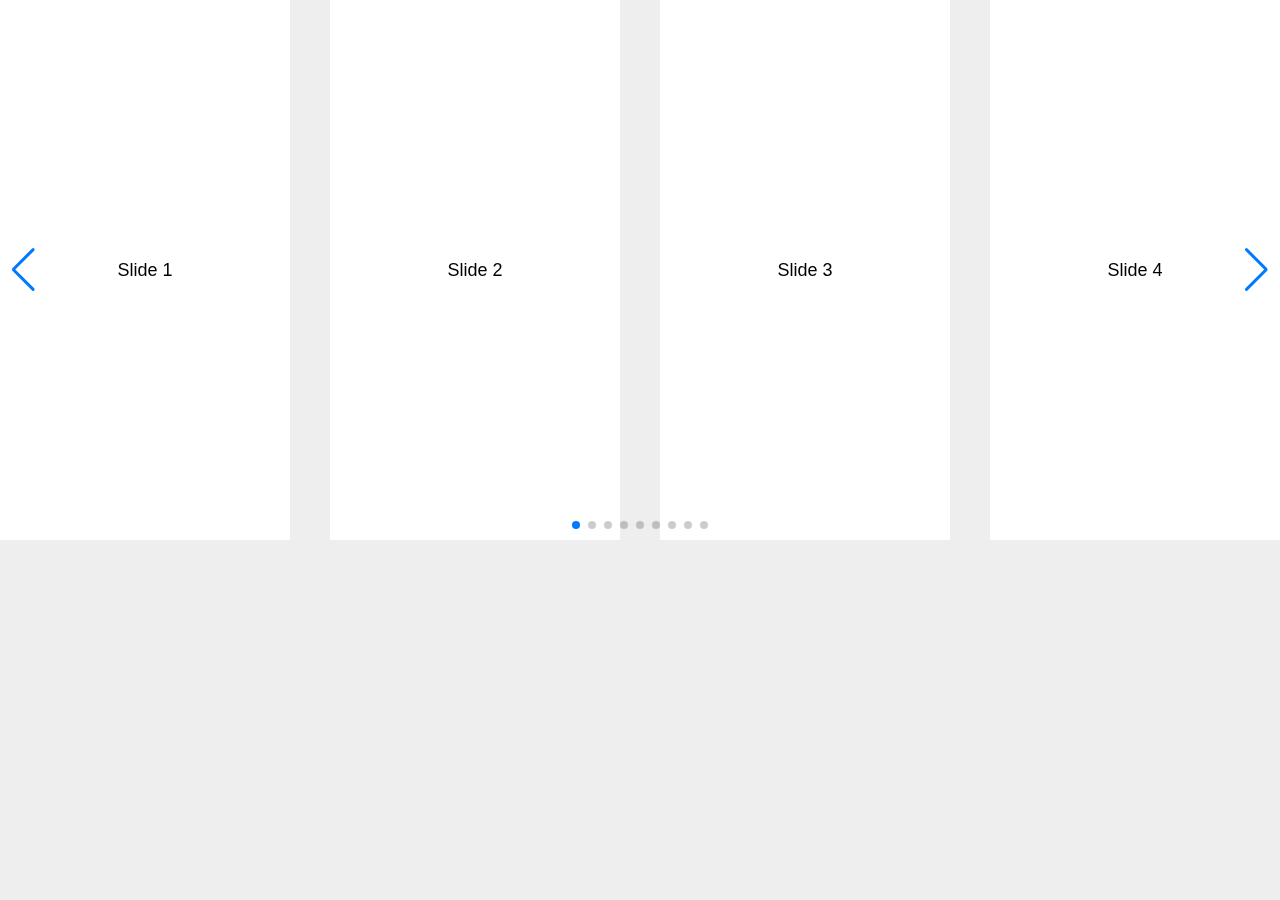
==== Test/tset1.html @ 3f7f67a7 "Add files via upload" ====
<!DOCTYPE html>
<html lang="en">
  <head>
    <meta charset="utf-8" />
    <title>Swiper demo</title>
    <meta
      name="viewport"
      content="width=device-width, initial-scale=1, minimum-scale=1, maximum-scale=1"
    />
    <!-- Link Swiper's CSS -->
    <link
      rel="stylesheet"
      href="https://cdn.jsdelivr.net/npm/swiper@11/swiper-bundle.min.css"
    />

    <!-- Demo styles -->
    <style>
      * {
        margin: 0;
        padding: 0;
        box-sizing: border-box;
      }
      html,
      body {
        height: 100%;
        width: 100%;
        position: relative;
      }

      body {
        background: #eee;
        font-family: Helvetica Neue, Helvetica, Arial, sans-serif;
        font-size: 14px;
        color: #000;
        margin: 0;
        padding: 0;
      }

      .swiper {
        width: 100%;
        height: 60%;
      }

      .swiper-slide {
        text-align: center;
        font-size: 18px;
        background: #fff;
        display: flex;
        justify-content: center;
        align-items: center;
      }

      .swiper-slide img {
        display: block;
        width: 100%;
        height: 100%;
        object-fit: cover;
      }

    </style>
  </head>

  <body>
    <!-- Swiper -->
    <div class="swiper mySwiper">
      <div class="swiper-wrapper">
        <div class="swiper-slide">Slide 1</div>
        <div class="swiper-slide">Slide 2</div>
        <div class="swiper-slide">Slide 3</div>
        <div class="swiper-slide">Slide 4</div>
        <div class="swiper-slide">Slide 5</div>
        <div class="swiper-slide">Slide 6</div>
        <div class="swiper-slide">Slide 7</div>
        <div class="swiper-slide">Slide 8</div>
        <div class="swiper-slide">Slide 9</div>
      </div>
      <div class="swiper-pagination"></div>
      <div class="swiper-button-prev"></div>
      <div class="swiper-button-next"></div>
    </div>

    <!-- Swiper JS -->
    <script src="https://cdn.jsdelivr.net/npm/swiper@11/swiper-bundle.min.js"></script>

    <!-- Initialize Swiper -->
    <script>
      var swiper = new Swiper(".mySwiper", {
        cssMode: true,
        loop:true,
        navigation: {
          nextEl: ".swiper-button-next",
          prevEl: ".swiper-button-prev",
        },
        slidesPerView: 4,
        spaceBetween: 40,
        pagination: {
          el: ".swiper-pagination",
          clickable: true,
          mousewheel: true,
          keyboard: true,
        },
        // Responsive breakpoints
        breakpoints: {
          // when window width is >= 320px
          0: {
            slidesPerView: 1,
            spaceBetween: 10,
          },
          380: {
            slidesPerView: 2,
            spaceBetween: 20,
          },
          // when window width is >= 480px
          550: {
            slidesPerView: 3,
            spaceBetween: 30,
          },
          // when window width is >= 640px
          750: {
            slidesPerView: 4,
            spaceBetween: 40,
          },
        },
      });
    </script>
  </body>
</html>
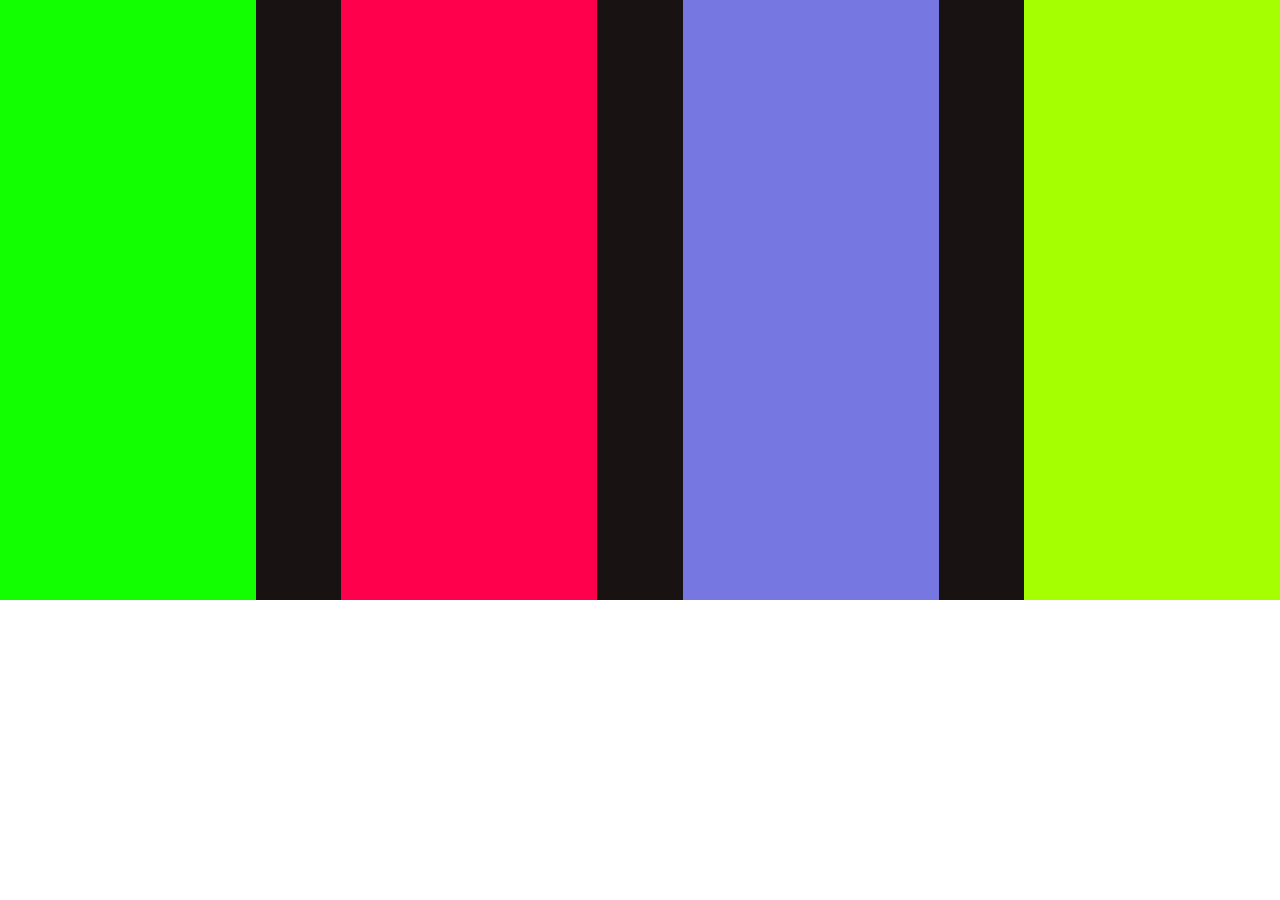
==== commit 029240aa: "update-v.5" ====
--- a/Test/tset1.html
+++ b/Test/tset1.html
@@ -1,19 +1,9 @@
 <!DOCTYPE html>
 <html lang="en">
   <head>
-    <meta charset="utf-8" />
-    <title>Swiper demo</title>
-    <meta
-      name="viewport"
-      content="width=device-width, initial-scale=1, minimum-scale=1, maximum-scale=1"
-    />
-    <!-- Link Swiper's CSS -->
-    <link
-      rel="stylesheet"
-      href="https://cdn.jsdelivr.net/npm/swiper@11/swiper-bundle.min.css"
-    />
-
-    <!-- Demo styles -->
+    <meta charset="UTF-8" />
+    <meta name="viewport" content="width=device-width, initial-scale=1.0" />
+    <title>Document</title>
     <style>
       * {
         margin: 0;
@@ -24,104 +14,76 @@
       body {
         height: 100%;
         width: 100%;
+      }
+      #container4 {
+        /* background-color: #060506; */
+        width: 100%;
+        /* height: 100%; */
+        display: flex;
         position: relative;
+        /* margin: 5vh 0; */
+        /* background-color: saddlebrown; */
       }
-
-      body {
-        background: #eee;
-        font-family: Helvetica Neue, Helvetica, Arial, sans-serif;
-        font-size: 14px;
-        color: #000;
-        margin: 0;
-        padding: 0;
-      }
-
-      .swiper {
-        width: 100%;
-        height: 60%;
-      }
-
-      .swiper-slide {
-        text-align: center;
-        font-size: 18px;
-        background: #fff;
-        display: flex;
-        justify-content: center;
-        align-items: center;
-      }
-
-      .swiper-slide img {
-        display: block;
+      #container4 #cont4-bgimg {
+        position: absolute;
         width: 100%;
         height: 100%;
-        object-fit: cover;
+        background-color: aqua;
+        background-size: cover;
+        background-attachment: fixed;
       }
-
+      #container4 #cont4-up {
+        /* padding: 5vh 0; */
+        position: relative;
+        width: 100%;
+        /* height: 100%; */
+        background-color: rgb(25, 18, 19);
+        display: flex;
+        justify-content: space-between;
+      }
+      #deal-offer {
+        width: 20%;
+        height: 600px;
+        background-color: rgb(17, 255, 0);
+        /* position: absolute; */
+      }
+      .deal-image1 {
+        width: 20%;
+        height: 600px;
+        background-color: rgb(255, 0, 76);
+      }
+      .deal-image2 {
+        width: 20%;
+        height: 600px;
+        background-color: rgb(119, 119, 225);
+      }
+      .deal-image3 {
+        width: 20%;
+        height: 600px;
+        background-color: rgb(166, 255, 0);
+      }
     </style>
   </head>
-
   <body>
-    <!-- Swiper -->
-    <div class="swiper mySwiper">
-      <div class="swiper-wrapper">
-        <div class="swiper-slide">Slide 1</div>
-        <div class="swiper-slide">Slide 2</div>
-        <div class="swiper-slide">Slide 3</div>
-        <div class="swiper-slide">Slide 4</div>
-        <div class="swiper-slide">Slide 5</div>
-        <div class="swiper-slide">Slide 6</div>
-        <div class="swiper-slide">Slide 7</div>
-        <div class="swiper-slide">Slide 8</div>
-        <div class="swiper-slide">Slide 9</div>
+    <div id="container4">
+      <div id="cont4-bgimg"></div>
+      <div id="cont4-up">
+        <div id="deal-offer">
+          <!-- <p>THIS WEEK'S DEALS</p>
+          <h1>10%</h1>
+          <h2>off all games</h2>
+          <button>Shop Now</button> -->
+        </div>
+        <div class="deal-offer-img deal-image1">
+          <!-- <img src="./Kira.webp" alt="" /> -->
+        </div>
+        <div class="deal-offer-img deal-image2">
+          <!-- <img src="./Kira.webp" alt="" /> -->
+        </div>
+        <div class="deal-offer-img deal-image3">
+          <!-- <img src="./Kira.webp" alt="" /> -->
+        </div>
       </div>
-      <div class="swiper-pagination"></div>
-      <div class="swiper-button-prev"></div>
-      <div class="swiper-button-next"></div>
     </div>
-
-    <!-- Swiper JS -->
-    <script src="https://cdn.jsdelivr.net/npm/swiper@11/swiper-bundle.min.js"></script>
-
-    <!-- Initialize Swiper -->
-    <script>
-      var swiper = new Swiper(".mySwiper", {
-        cssMode: true,
-        loop:true,
-        navigation: {
-          nextEl: ".swiper-button-next",
-          prevEl: ".swiper-button-prev",
-        },
-        slidesPerView: 4,
-        spaceBetween: 40,
-        pagination: {
-          el: ".swiper-pagination",
-          clickable: true,
-          mousewheel: true,
-          keyboard: true,
-        },
-        // Responsive breakpoints
-        breakpoints: {
-          // when window width is >= 320px
-          0: {
-            slidesPerView: 1,
-            spaceBetween: 10,
-          },
-          380: {
-            slidesPerView: 2,
-            spaceBetween: 20,
-          },
-          // when window width is >= 480px
-          550: {
-            slidesPerView: 3,
-            spaceBetween: 30,
-          },
-          // when window width is >= 640px
-          750: {
-            slidesPerView: 4,
-            spaceBetween: 40,
-          },
-        },
-      });
-    </script>
   </body>
 </html>
